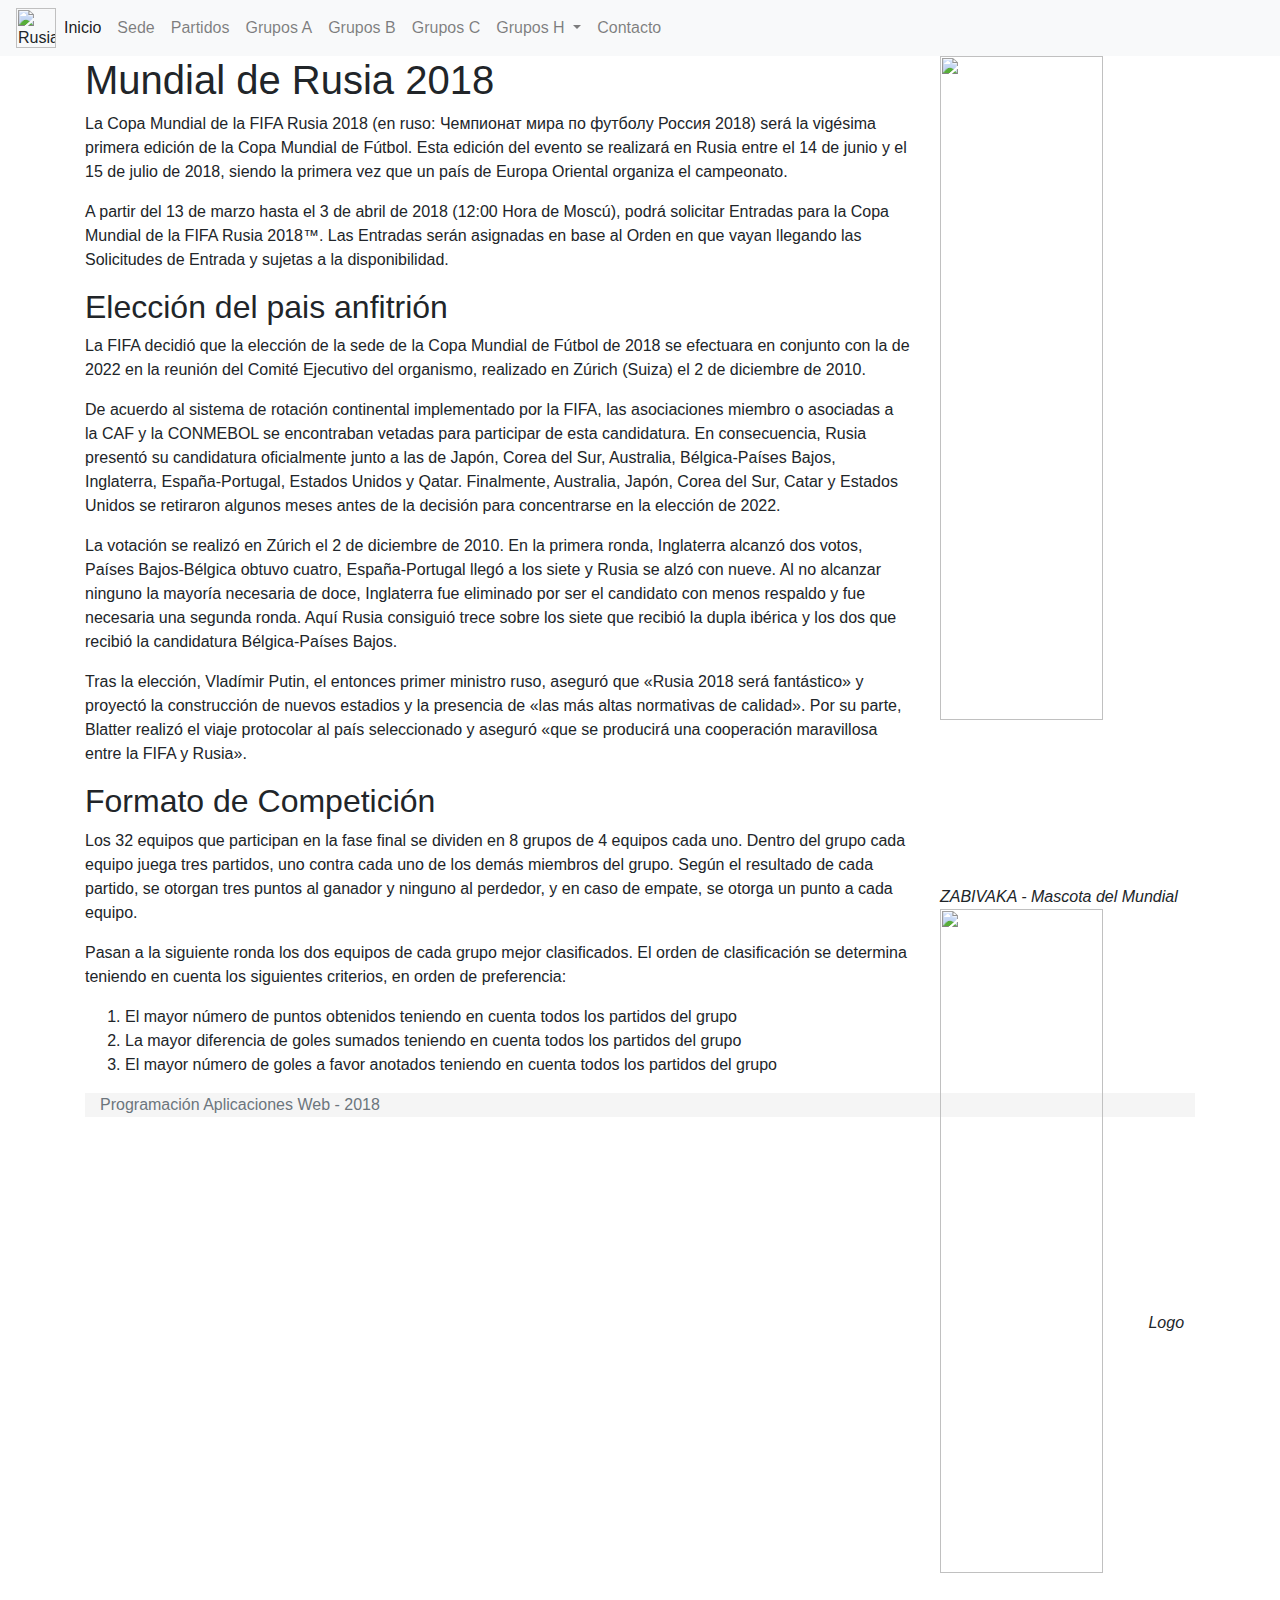
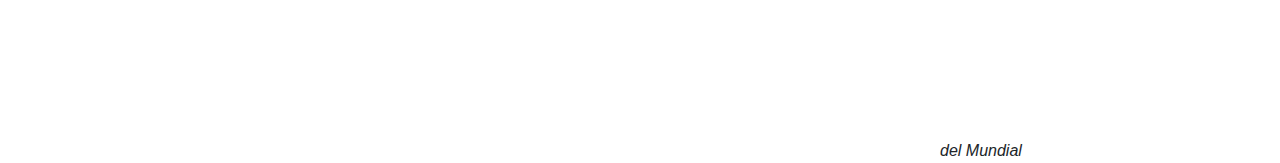
==== index.html @ 52f92277 "Se sube la primera version sin funcionamiento del js" ====
<!DOCTYPE doctype html>
<html lang="es">
    <head>
        <meta charset="utf-8">
            <meta content="width=device-width, initial-scale=1, shrink-to-fit=no" name="viewport">
                <link crossorigin="anonymous" href="https://stackpath.bootstrapcdn.com/bootstrap/4.5.2/css/bootstrap.min.css" integrity="sha384-JcKb8q3iqJ61gNV9KGb8thSsNjpSL0n8PARn9HuZOnIxN0hoP+VmmDGMN5t9UJ0Z" rel="stylesheet">
                <link rel="stylesheet" type="text/css" href="css/estilos.css">
                    <title>Practica CSS Framework</title>
    </head>
    <body>
     <nav class="navbar navbar-expand-lg navbar-light bg-light">
  <div class="navbar-header"><img title="Rusia 2018"
src="http://www.balonazos.com/wp-content/uploads/2015/11/RUSIA2018.png" /></div>
  <button class="navbar-toggler" type="button" data-toggle="collapse" data-target="#navbarSupportedContent" aria-controls="navbarSupportedContent" aria-expanded="false" aria-label="Toggle navigation">
    <span class="navbar-toggler-icon"></span>
  </button>

  <div class="collapse navbar-collapse" id="navbarSupportedContent">
    <ul class="navbar-nav mr-auto">
      <li class="nav-item active">
        <a class="nav-link" href="index.html">Inicio</a>
      </li>
      <li class="nav-item">
        <a class="nav-link" href="#">Sede</a>
      </li>
      <li class="nav-item">
        <a class="nav-link" href="#">Partidos</a>
      </li>
      <li class="nav-item">
        <a class="nav-link" href="#">Grupos A</a>
      </li>
      <li class="nav-item">
        <a class="nav-link" href="#">Grupos B</a>
      </li>
      <li class="nav-item">
        <a class="nav-link" href="#">Grupos C</a>
      </li>
      <li class="nav-item dropdown">
        <a class="nav-link dropdown-toggle" href="#" id="navbarDropdown" role="button" data-toggle="dropdown" aria-haspopup="true" aria-expanded="false">
         Grupos H
        </a>
        <div class="dropdown-menu" aria-labelledby="navbarDropdown">
          <a class="dropdown-item" href="#">Polonia</a>
          <a class="dropdown-item" href="#">Senegal</a>
          <a class="dropdown-item" id="selh3">Colombia</a>
          <a class="dropdown-item" href="#">Japon</a>
        </div>
      </li>
      <li class="nav-item">
        <a class="nav-link" href="#" tabindex="-1" aria-disabled="true">Contacto</a>
      </li>
    </ul>
    
  </div>
</nav>




<div id="contenedor" class="container">
<div class="row">
  <div class="col-xs-12 col-sm-9">
    <h1>Mundial de Rusia 2018</h1>
<p>La Copa Mundial de la FIFA Rusia 2018 (en ruso: Чемпионат мира по футболу Россия
2018) será la vigésima primera edición de la Copa Mundial de Fútbol. Esta edición del evento se
realizará en Rusia entre el 14 de junio y el 15 de julio de 2018, siendo la primera vez que un país de
Europa Oriental organiza el campeonato.</p>
<p>A partir del 13 de marzo hasta el 3 de abril de 2018 (12:00 Hora de Moscú), podrá solicitar
Entradas para la Copa Mundial de la FIFA Rusia 2018™. Las Entradas serán asignadas en base al
Orden en que vayan llegando las Solicitudes de Entrada y sujetas a la disponibilidad.</p>
<h2>Elección del pais anfitrión</h2>
<p>La FIFA decidió que la elección de la sede de la Copa Mundial de Fútbol de 2018 se
efectuara en conjunto con la de 2022 en la reunión del Comité Ejecutivo del organismo, realizado en
Zúrich (Suiza) el 2 de diciembre de 2010.</p>
<p>De acuerdo al sistema de rotación continental implementado por la FIFA, las asociaciones
miembro o asociadas a la CAF y la CONMEBOL se encontraban vetadas para participar de esta
candidatura. En consecuencia, Rusia presentó su candidatura oficialmente junto a las de Japón, Corea
del Sur, Australia, Bélgica-Países Bajos, Inglaterra, España-Portugal, Estados Unidos y Qatar.
Finalmente, Australia, Japón, Corea del Sur, Catar y Estados Unidos se retiraron algunos meses antes
de la decisión para concentrarse en la elección de 2022.</p>
<p>La votación se realizó en Zúrich el 2 de diciembre de 2010. En la primera ronda, Inglaterra
alcanzó dos votos, Países Bajos-Bélgica obtuvo cuatro, España-Portugal llegó a los siete y Rusia se
alzó con nueve. Al no alcanzar ninguno la mayoría necesaria de doce, Inglaterra fue eliminado por ser
el candidato con menos respaldo y fue necesaria una segunda ronda. Aquí Rusia consiguió trece
sobre los siete que recibió la dupla ibérica y los dos que recibió la candidatura Bélgica-Países
Bajos.</p>
<p>Tras la elección, Vladímir Putin, el entonces primer ministro ruso, aseguró que «Rusia
2018 será fantástico» y proyectó la construcción de nuevos estadios y la presencia de «las más altas
normativas de calidad». Por su parte, Blatter realizó el viaje protocolar al país seleccionado y aseguró
«que se producirá una cooperación maravillosa entre la FIFA y Rusia».</p>
<h2>Formato de Competición</h2>
<p>Los 32 equipos que participan en la fase final se dividen en 8 grupos de 4 equipos cada
uno. Dentro del grupo cada equipo juega tres partidos, uno contra cada uno de los demás miembros
del grupo. Según el resultado de cada partido, se otorgan tres puntos al ganador y ninguno al
perdedor, y en caso de empate, se otorga un punto a cada equipo.</p>
<p>Pasan a la siguiente ronda los dos equipos de cada grupo mejor clasificados. El orden de
clasificación se determina teniendo en cuenta los siguientes criterios, en orden de preferencia:</p>
<ol>
<li>El mayor número de puntos obtenidos teniendo en cuenta todos los partidos del
grupo</li>
<li>La mayor diferencia de goles sumados teniendo en cuenta todos los partidos del
grupo</li>
<li>El mayor número de goles a favor anotados teniendo en cuenta todos los partidos
del grupo</li>
</ol>
  </div>
  <div class="col-xs-12 col-sm-3">
<picture>
<img
src="https://i.pinimg.com/736x/69/ba/d7/69bad7b9e9a5baa1c88c14d263142ce2.jpg">
</picture>
<i><span>ZABIVAKA</span> - Mascota del Mundial</i>
<picture>
<img
src="http://www.brandemia.org/sites/default/files/sites/default/files/logotipo_rusia_2018.jpeg">
</picture>
<i>Logo del Mundial</i>
</div>
</div>



<footer>
  <div class="container">
    <p class="text-muted">Programación Aplicaciones Web - 2018</p>
  </div>
</footer>



        <script src="https://ajax.googleapis.com/ajax/libs/jquery/1.12.4/jquery.min.js"></script>
        <script crossorigin="anonymous" integrity="sha384-9/reFTGAW83EW2RDu2S0VKaIzap3H66lZH81PoYlFhbGU+6BZp6G7niu735Sk7lN" src="https://cdn.jsdelivr.net/npm/popper.js@1.16.1/dist/umd/popper.min.js">
        </script>
        <script crossorigin="anonymous" integrity="sha384-B4gt1jrGC7Jh4AgTPSdUtOBvfO8shuf57BaghqFfPlYxofvL8/KUEfYiJOMMV+rV" src="https://stackpath.bootstrapcdn.com/bootstrap/4.5.2/js/bootstrap.min.js">
        </script>
        <script src="js/js.js"></script>
    </body>
</html>
---- css/estilos.css ----
footer {
    position: none;
    bottom: 0;
    width: 100% height:60px;
    background-color: #f5f5f5;
}
.navbar-header>img {
    height: 40px;
}
picture img {
    width: 80%;
}
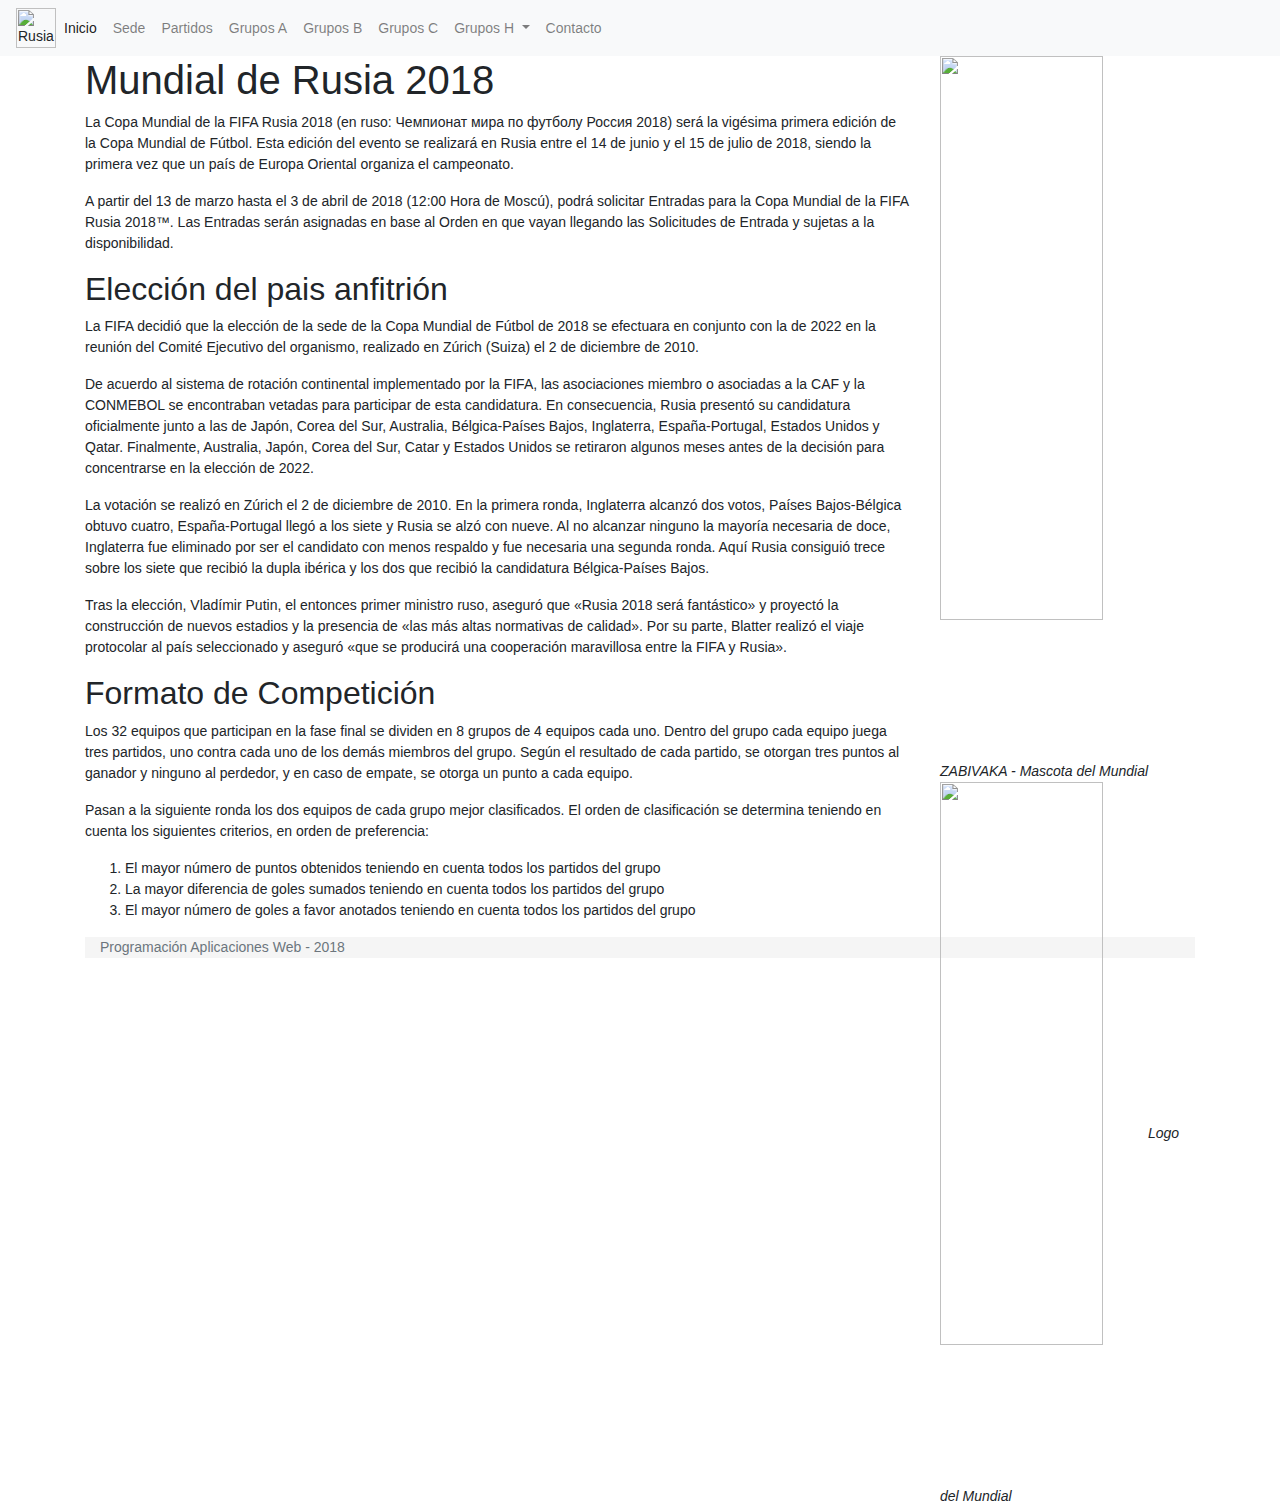
==== commit 2ade28ce: "Add view partidos" ====
--- a/index.html
+++ b/index.html
@@ -24,7 +24,7 @@
         <a class="nav-link" href="#">Sede</a>
       </li>
       <li class="nav-item">
-        <a class="nav-link" href="#">Partidos</a>
+        <a class="nav-link" href="partido.html">Partidos</a>
       </li>
       <li class="nav-item">
         <a class="nav-link" href="#">Grupos A</a>
@@ -47,7 +47,7 @@
         </div>
       </li>
       <li class="nav-item">
-        <a class="nav-link" href="#" tabindex="-1" aria-disabled="true">Contacto</a>
+        <a class="nav-link" id="contacto" href="#" tabindex="-1" aria-disabled="true">Contacto</a>
       </li>
     </ul>
     
--- a/css/estilos.css
+++ b/css/estilos.css
@@ -9,4 +9,188 @@
 }
 picture img {
     width: 80%;
-}+}
+
+/* === Remove input autofocus webkit === */
+*:focus {
+    outline: none;
+   }
+   
+   /* === Form Typography === */
+   body {
+    font: 14px/21px "Lucida Sans", "Lucida Grande", "Lucida Sans Unicode", sans-serif;
+   }
+   
+   .contact_form h2, .contact_form label {
+    font-family: Georgia, Times, "Times New Roman", serif;
+   }
+   
+   .form_hint, .required_notification {
+    font-size: 11px;
+   }
+   
+   /* === List Styles === */
+   .contact_form ul {
+    width: 750px;
+    list-style-type: none;
+    list-style-position: outside;
+    margin: 0px;
+    padding: 0px;
+   }
+   
+   .contact_form li {
+    padding: 12px;
+    border-bottom: 1px solid #eee;
+    position: relative;
+   }
+   
+    .contact_form li:first-child, .contact_form li:last-child {
+    border-bottom: 1px solid #777;
+    } 
+
+    /* === Form Header === */
+.contact_form h2 {
+    margin: 0;
+    display: inline;
+   }
+   
+   .required_notification {
+    color: #d45252;
+    margin: 5px 0 0 0;
+    display: inline;
+    float: right;
+   }
+   
+   /* === Form Elements === */
+   .contact_form label {
+    width: 150px;
+    margin-top: 3px;
+    display: inline-block;
+    float: left;
+    padding: 3px;
+   }
+   
+   .contact_form input {
+    height: 20px;
+    width: 220px;
+    padding: 5px 8px;
+   }
+   
+   .contact_form textarea {
+    padding: 8px;
+    width: 300px;
+   }
+   
+   .contact_form button {
+    margin-left: 156px;
+   }
+   
+   /* form element visual styles */
+   .contact_form input, .contact_form textarea {
+    border: 1px solid #aaa;
+    box-shadow: 0px 0px 3px #ccc, 0 10px 15px #eee inset;
+    border-radius: 2px;
+    padding-right: 30px;
+    -moz-transition: padding .25s;
+    -webkit-transition: padding .25s;
+    -o-transition: padding .25s;
+    transition: padding .25s;
+   }
+
+   .contact_form input:focus, .contact_form textarea:focus {
+    background: #fff;
+    border: 1px solid #555;
+    box-shadow: 0 0 3px #aaa;
+    padding-right: 70px;
+    }
+   
+    /* === HTML5 validation styles === */
+    .contact_form input:required, .contact_form textarea:required {
+    background: #fff url(images/red_asterisk.png) no-repeat 98% center;
+    }
+   
+    .contact_form input:required:valid, .contact_form textarea:required:valid {
+    background: #fff url(images/valid.png) no-repeat 98% center;
+    box-shadow: 0 0 5px #5cd053;
+    border-color: #28921f;
+    }
+   
+    .contact_form input:focus:invalid, .contact_form textarea:focus:invalid {
+    background: #fff url(images/invalid.png) no-repeat 98% center;
+    box-shadow: 0 0 5px #d45252;
+    border-color: #b03535;
+    }
+   
+   /* === Form hints === */
+   .form_hint {
+    background: #d45252;
+    border-radius: 3px 3px 3px 3px;
+    color: white;
+    margin-left: 8px;
+    padding: 1px 6px;
+    z-index: 999; /* hints stay above all other elements */
+    position: absolute; /* allows proper formatting if hint is two lines */
+    display: none;
+   }
+   
+    .form_hint::before {
+    content: "\25C0";
+    color: #d45252;
+    position: absolute;
+    top: 1px;
+    left: -6px;
+    }
+   
+   .contact_form input:focus + .form_hint {
+    display: inline;
+   } 
+
+   .contact_form input:required:valid + .form_hint {
+    background: #28921f;
+   }
+   
+    .contact_form input:required:valid + .form_hint::before {
+    color: #28921f;
+    }
+   
+   /* === Button Style === */
+   button.submit {
+    background-color: #68b12f;
+    background: -webkit-gradient(linear, left top, left bottom, from(#68b12f), to(#50911e));
+    background: -webkit-linear-gradient(top, #68b12f, #50911e);
+    background: -moz-linear-gradient(top, #68b12f, #50911e);
+    background: -ms-linear-gradient(top, #68b12f, #50911e);
+    background: -o-linear-gradient(top, #68b12f, #50911e);
+    background: linear-gradient(top, #68b12f, #50911e);
+    border: 1px solid #509111;
+    border-bottom: 1px solid #5b992b;
+    border-radius: 3px;
+    -webkit-border-radius: 3px;
+    -moz-border-radius: 3px;
+    -ms-border-radius: 3px;
+    -o-border-radius: 3px;
+    box-shadow: inset 0 1px 0 0 #9fd574;
+    -webkit-box-shadow: 0 1px 0 0 #9fd574 inset;
+    -moz-box-shadow: 0 1px 0 0 #9fd574 inset;
+    -ms-box-shadow: 0 1px 0 0 #9fd574 inset;
+    -o-box-shadow: 0 1px 0 0 #9fd574 inset;
+    color: white;
+    font-weight: bold;
+    padding: 6px 20px;
+    text-align: center;
+    text-shadow: 0 -1px 0 #396715;
+   }
+   
+    button.submit:hover {
+    opacity: .85;
+    cursor: pointer;
+    }
+   
+    button.submit:active {
+    border: 1px solid #20911e;
+    box-shadow: 0 0 10px 5px #356b0b inset;
+    -webkit-box-shadow: 0 0 10px 5px #356b0b inset;
+    -moz-box-shadow: 0 0 10px 5px #356b0b inset;
+    -ms-box-shadow: 0 0 10px 5px #356b0b inset; 
+    -o-box-shadow: 0 0 10px 5px #356b0b inset;
+ }